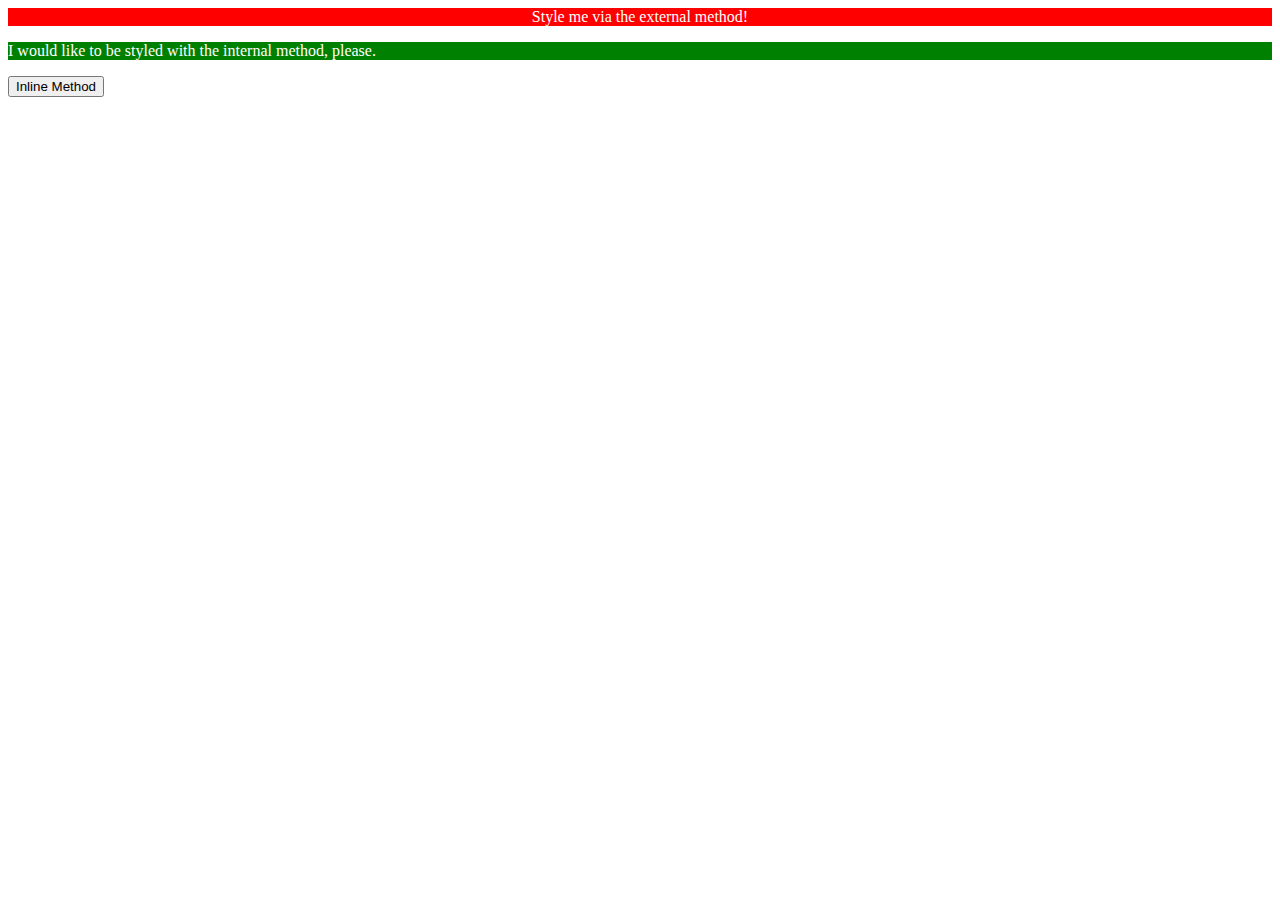
==== foundations/intro-to-css/01-css-methods/index.html @ fc2dd3af "progress on styling" ====
<!DOCTYPE html>

<head>
  <link rel="stylesheet" href="styles.css">
</head>

<html lang="en">
  <head>
    <meta charset="UTF-8">
    <meta http-equiv="X-UA-Compatible" content="IE=edge">
    <meta name="viewport" content="width=device-width, initial-scale=1.0">
    <title>Methods for Adding CSS</title>
  </head>
  <body>
    <div>Style me via the external method!</div>
    <p>
      <style>
        p {
          background-color: green;
          color: white;
          size: 18px;
        }
      </style>
    I would like to be styled with the internal method, please.</p>
    <button>Inline Method</button>
  </body>
</html>
---- foundations/intro-to-css/01-css-methods/styles.css ----
div {
  background-color: red;
  color: white;
  size: 32px;
  text-align: center;
  font-style: bold;
}
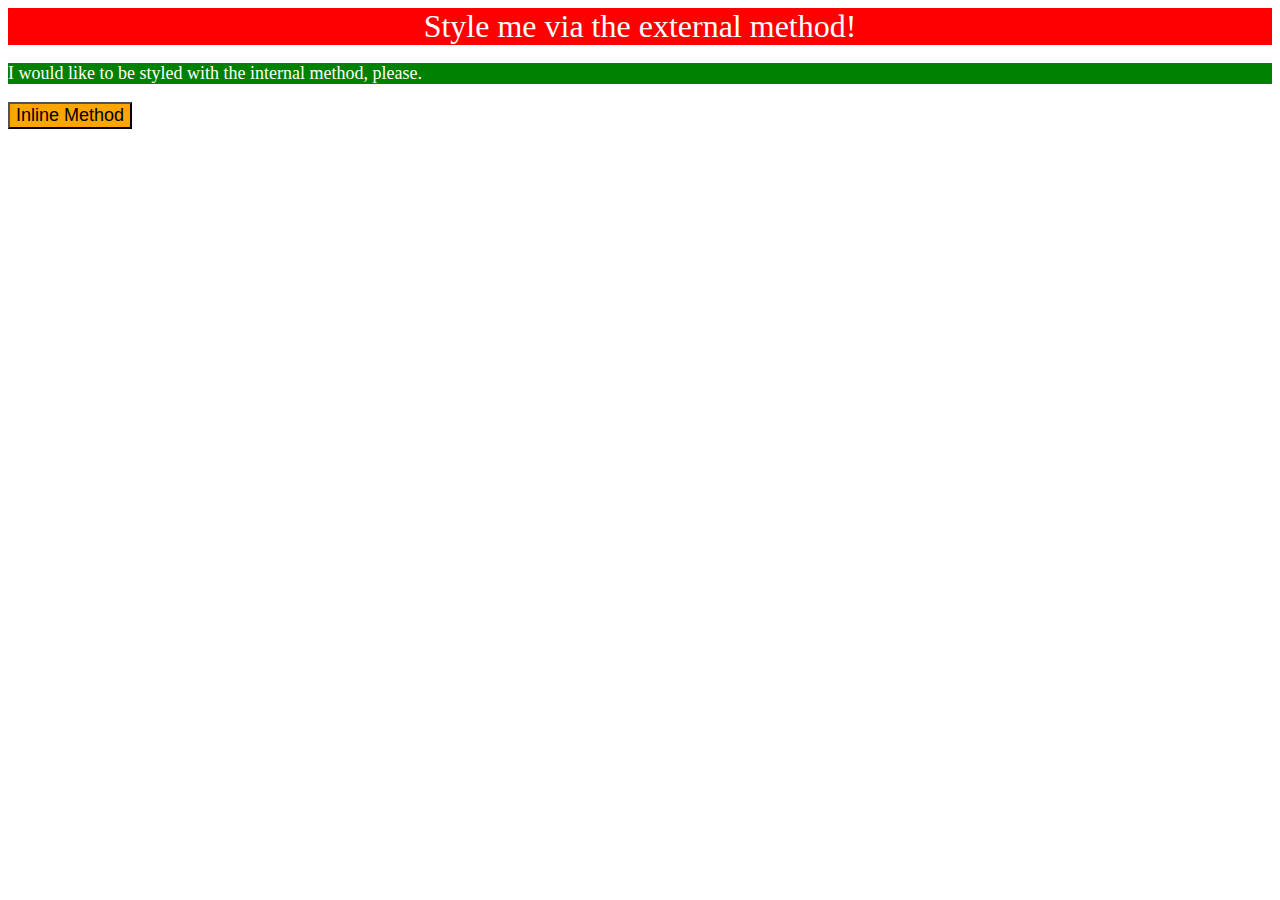
==== commit f87c7fe1: "progress on styling" ====
--- a/foundations/intro-to-css/01-css-methods/index.html
+++ b/foundations/intro-to-css/01-css-methods/index.html
@@ -18,10 +18,11 @@
         p {
           background-color: green;
           color: white;
-          size: 18px;
+          font-size: 18px;
         }
-      </style>
+      </style> 
     I would like to be styled with the internal method, please.</p>
-    <button>Inline Method</button>
+  <button style="background: orange; font-size: 18px;"> 
+    Inline Method</button>
   </body>
 </html>--- a/foundations/intro-to-css/01-css-methods/styles.css
+++ b/foundations/intro-to-css/01-css-methods/styles.css
@@ -1,7 +1,7 @@
 div {
   background-color: red;
   color: white;
-  size: 32px;
+  font-size: 32px;
   text-align: center;
   font-style: bold;
 }
